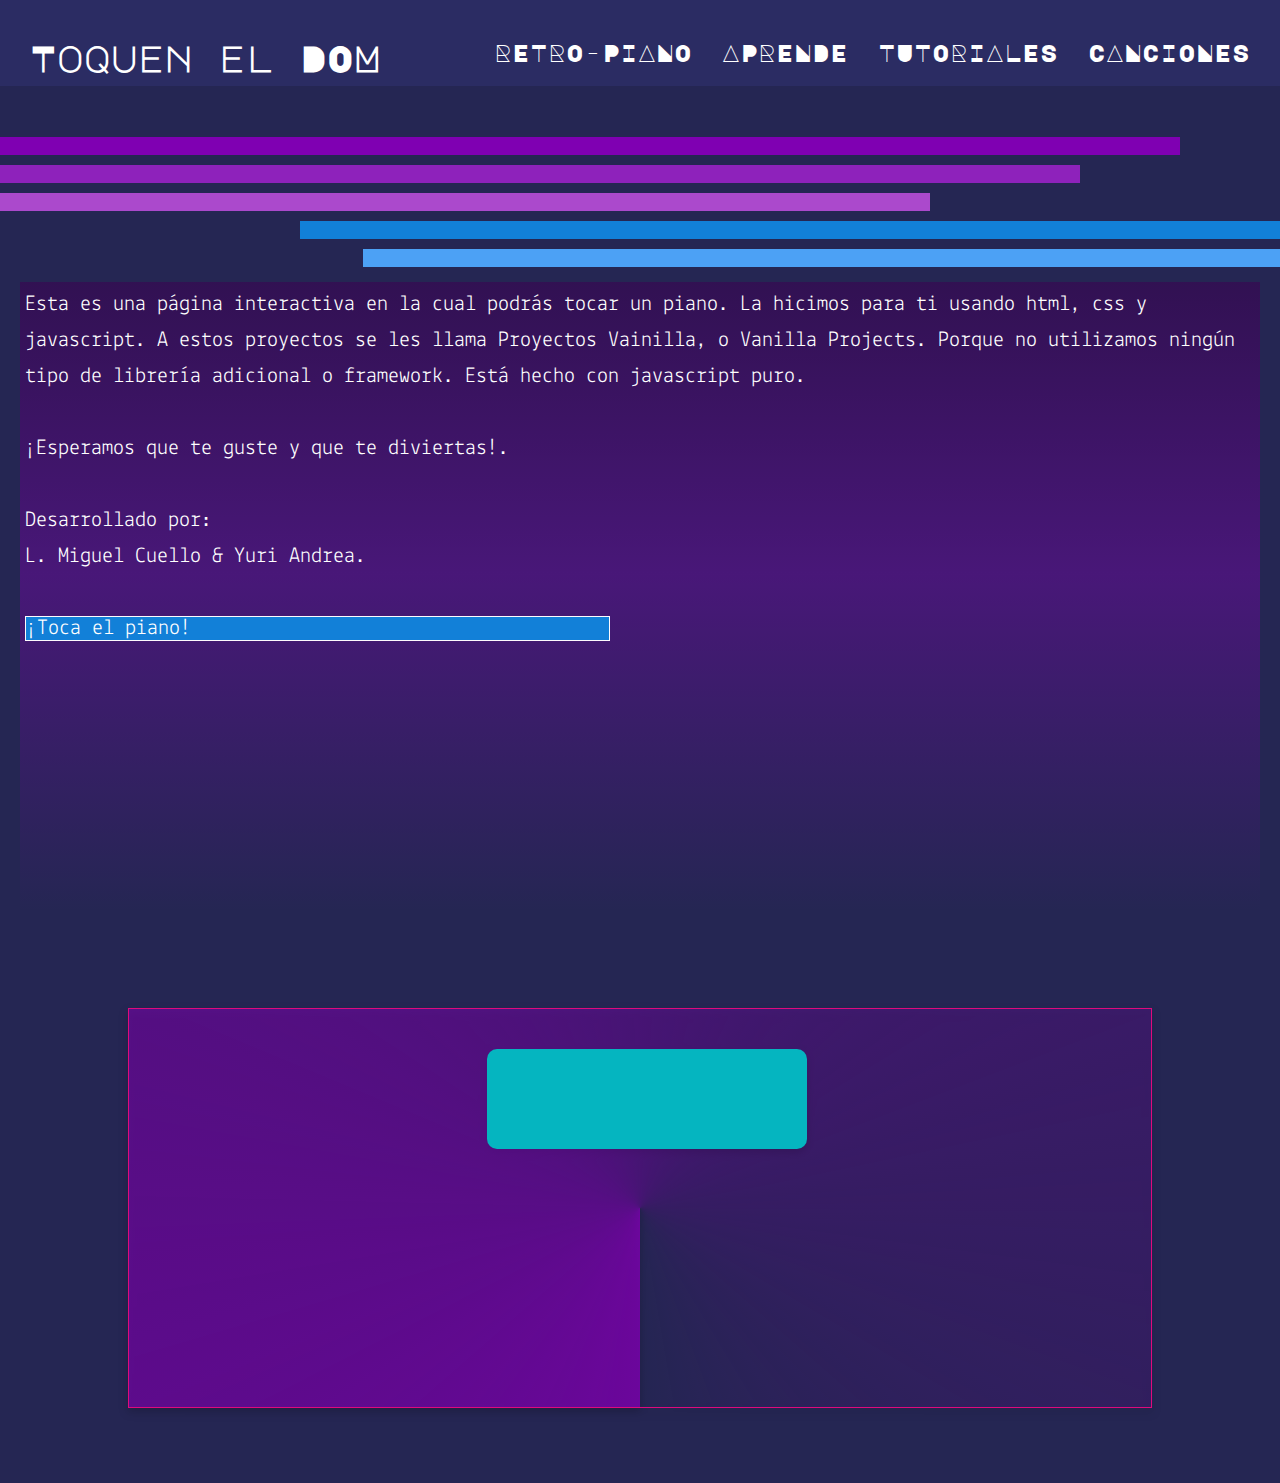
==== index.html @ dcc6e2f5 "acomodando recuadro" ====
<!DOCTYPE html>
<html lang="es">

<head>
    <meta charset="UTF-8">
    <meta http-equiv="X-UA-Compatible" content="IE=edge">
    <meta name="viewport" content="width=device-width, initial-scale=1.0">
    <link href="styles.css" rel="stylesheet" type="text/css" />
    <title>Toquen el DOM</title>
</head>

<body>
    <header>
        <nav class="nav">
            <div class="right">
                <h1 class="logo"><a href="#" class="link">Toquen el DOM</a></h1>
            </div>
            <div class="left">
                <ul class="sections">
                    <li class="link sections"><a href="#instrument" class="link sections">RETRO-PIANO</a></li>
                    <li class="link sections"><a href="" class="link sections">APRENDE</a></li>
                    <li class="link sections"><a href="" class="link sections">TUTORIALES</a></li>
                    <li class="link sections"><a href="" class="link sections">CANCIONES</a></li>
                </ul>
            </div>
        </nav>

    </header>

    <main class="container">

        <section id="home">
            <div class="decoration">
                <div class="banda1">a</div>
                <div class="banda2">a</div>
                <div class="banda3">a</div>
                <div class="banda4">a</div>
                <div class="banda5">a</div>
            </div>

            <div class="content">
                <p class="text"> Esta es una página interactiva en la cual podrás tocar un piano. La hicimos para ti usando html, css y javascript. A estos proyectos se les llama Proyectos Vainilla, o Vanilla Projects. Porque no utilizamos ningún tipo de librería adicional
                    o framework. Está hecho con javascript puro.</br>
                    <br> ¡Esperamos que te guste y que te diviertas!.</br>
                    <br> Desarrollado por:
                    </br>L. Miguel Cuello & Yuri Andrea.
                    </br>
                    </br>
                    <button class="toca"> <a href="#instrument" class="retro-link">¡Toca el piano!</a></button>

                </p>
            </div>

        </section>

        <section id="instrument">

            <div class="rectangulo">

                <div class="boton">
                    <div class="botona">
                        <div class="linx"></div>
                        <div class="liny"></div>
                    </div>

                    <div class="recuadro">

                    </div>

                    <div class="boton2">
                        <div class="botona2">
                            <div class="linx2"></div>
                            <div class="liny2"></div>
                        </div>
                    </div>

                </div>

        </section>

    </main>


</body>

</html>
---- styles.css ----
@import url('https://fonts.googleapis.com/css2?family=Major+Mono+Display&display=swap');
@import url('https://fonts.googleapis.com/css2?family=Lekton&display=swap');
* {
    padding: 0;
    margin: 0;
    box-sizing: border-box;
}

body {
    background-color: #252653;
    display: grid;
    grid-template-columns: 5fr;
}

.nav {
    width: 100%;
    position: fixed;
    background-color: #2b2c63;
    display: flex;
    justify-content: space-between;
    padding: 40px 30px 10px;
    z-index: 1;
}

.right {
    font-family: 'Major Mono Display', monospace;
    display: flex;
    justify-content: center;
    align-items: center;
}

.logo {
    font-size: 36px;
}

.link {
    font-size: 36px;
    color: white;
    text-decoration: none;
}

.left {
    font-family: 'Major Mono Display', monospace;
}

.sections {
    color: white;
    font-size: 24px;
    list-style: none;
    display: flex;
    justify-content: space-between;
    gap: 30px;
}

.container {
    width: 100%;
    margin-top: 7rem;
    display: grid;
    grid-template-columns: auto;
}

.decoration {
    margin-top: 25px;
    width: 100%;
    z-index: 4;
}

.banda1 {
    background-color: #7F00B2;
    margin-top: 10px;
    margin-right: 100px;
    color: #7F00B2;
}

.banda2 {
    background-color: #8E22BB;
    margin-top: 10px;
    margin-right: 200px;
    color: #8E22BB;
}

.banda3 {
    background-color: #AB49CC;
    margin-top: 10px;
    margin-right: 350px;
    color: #AB49CC;
}

.banda4 {
    background-color: #1280D8;
    margin-top: 10px;
    margin-left: 300px;
    color: #1280D8;
}

.banda5 {
    background-color: #4CA1F5;
    margin-top: 10px;
    margin-left: 363px;
    color: #4CA1F5;
}

.content {
    background: linear-gradient(180deg, rgba(59, 0, 82, 0.56) 0%, rgba(127, 0, 178, 0.390833) 46.35%, rgba(127, 0, 178, 0) 100%);
    margin-top: 15px;
    margin-left: 20px;
    margin-right: 20px;
    padding-top: 5px;
    padding-left: 5px;
    padding-right: 5px;
    padding-bottom: 20px;
    height: 70vh;
}

.text {
    font-family: 'Lekton', sans-serif;
    color: white;
    font-family: Lekton;
    font-style: normal;
    font-weight: normal;
    font-size: 22px;
    line-height: 36px;
}

.toca {
    background: #1280D8;
    border: 1px solid #FEFBFE;
    box-sizing: border-box;
    color: white;
    font-family: Lekton;
    font-size: 22px;
    width: 585px;
    text-align: start;
}

.retro-link {
    color: white;
    text-decoration: none;
}

#instrument {
    display: flex;
    justify-content: center;
    align-items: center;
}

.rectangulo {
    background: conic-gradient(from 180deg at 50% 50%, #7F00B2 0deg, rgba(127, 0, 178, 0.796875) 0.04deg, rgba(127, 0, 178, 0) 360deg);
    border: 1px solid #DF0A7D;
    box-sizing: border-box;
    filter: drop-shadow(0px 4px 4px rgba(0, 0, 0, 0.25));
    margin-top: 6rem;
    margin-left: 4rem;
    margin-right: 4rem;
    margin-bottom: 75px;
    width: 80%;
    height: 400px;
    z-index: 50;
    display: flex;
    justify-content: center;
    text-align: center;
    position: relative;
}


/*
.boton {
    position: absolute;
    width: 100px;
    height: 100px;
    background: #C005B6;
    border-radius: 50%;
    top: 30px;
    left: 15%;
}

.botona {
    position: absolute;
    width: 70px;
    height: 70px;
    background: #05B5C0;
    border-radius: 50%;
    top: 15px;
    left: 15%;
    border-style: none;
    z-index: 10;
}

.linx {
    position: absolute;
    width: 34px;
    height: 0px;
    border: 1px dashed #000000;
    transform: rotate(90.67deg);
    top: 35px;
    left: 25%;
}

.liny {
    position: absolute;
    width: 32px;
    height: 0px;
    border: 1px dashed #000000;
    transform: rotate(-179.78deg);
    top: 35px;
    left: 25%;
}*/

.recuadro {
    position: fixed;
    width: 320px;
    height: 100px;
    background: #05B5C0;
    border-radius: 10px;
    z-index: 30;
    top: 40px;
    left: 35%;
}
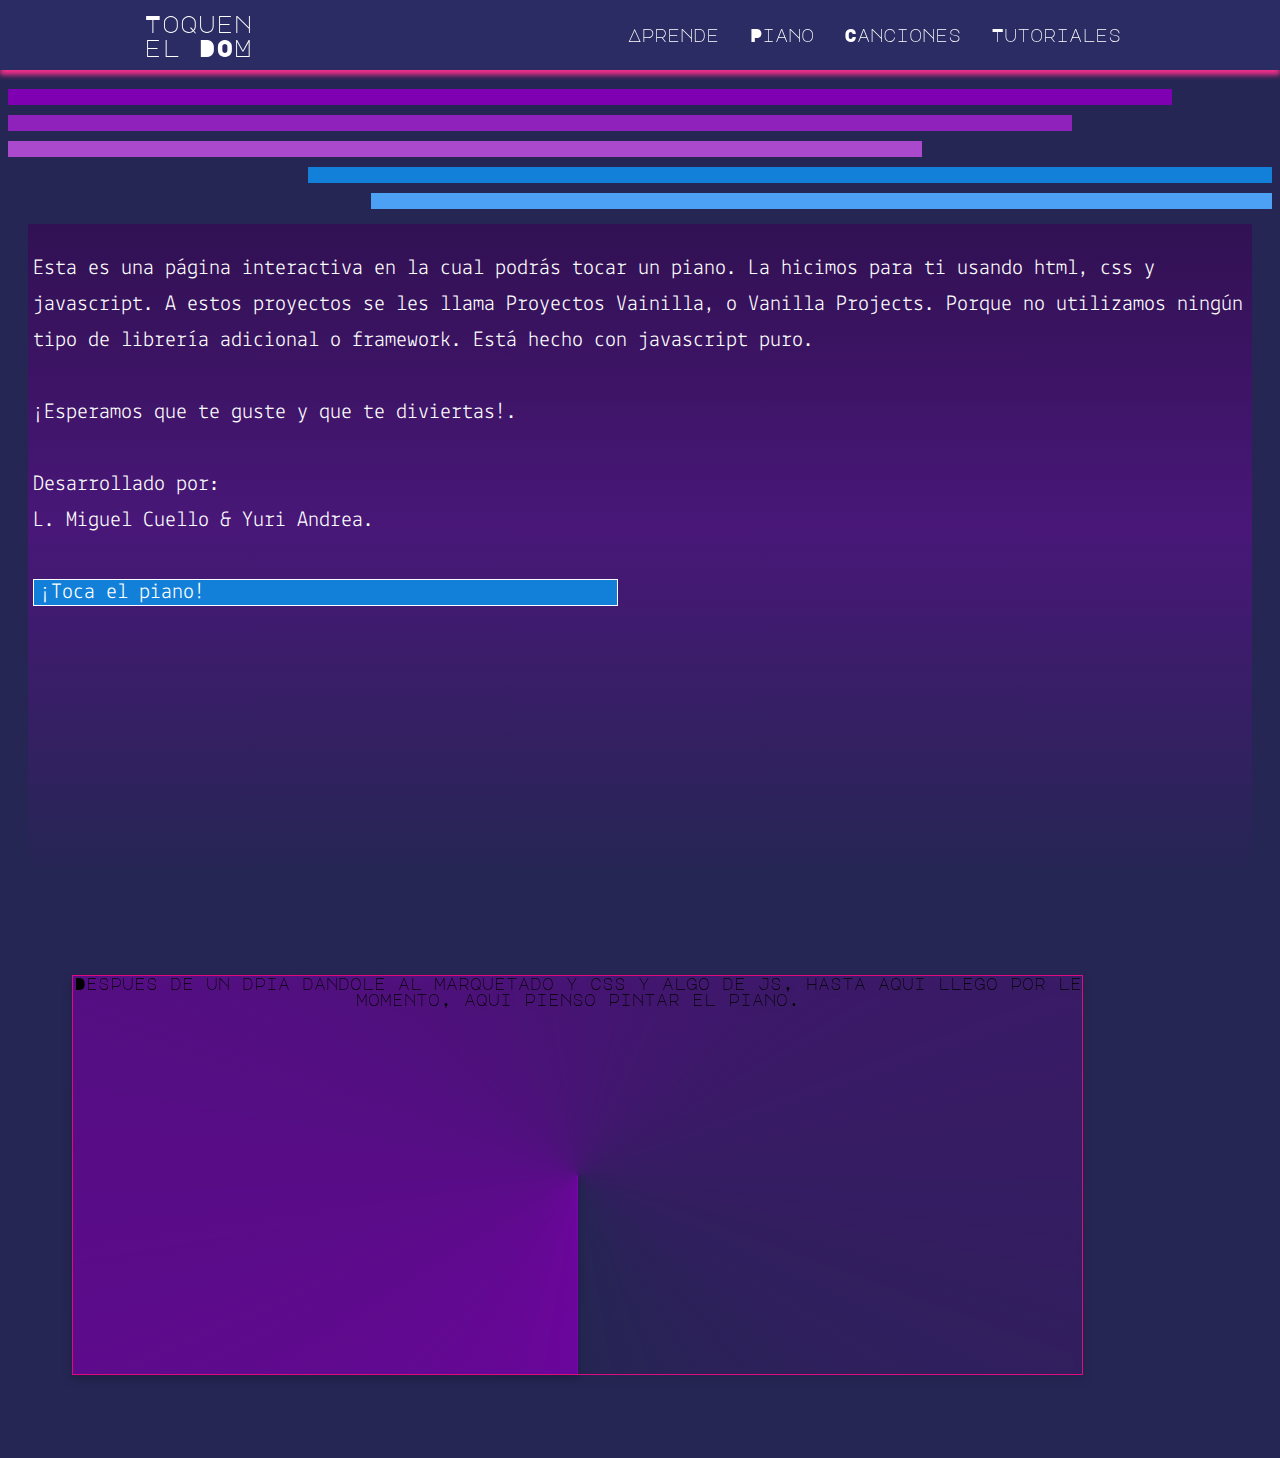
==== commit 34a5009b: "remarquetado y first movil, break point 640px" ====
--- a/index.html
+++ b/index.html
@@ -6,30 +6,50 @@
     <meta http-equiv="X-UA-Compatible" content="IE=edge">
     <meta name="viewport" content="width=device-width, initial-scale=1.0">
     <link href="styles.css" rel="stylesheet" type="text/css" />
+    <link href="navbar.css" rel="stylesheet" type="text/css" />
+    <script defer src="js/funciones.js"></script>
     <title>Toquen el DOM</title>
 </head>
 
 <body>
-    <header>
-        <nav class="nav">
-            <div class="right">
-                <h1 class="logo"><a href="#" class="link">Toquen el DOM</a></h1>
-            </div>
-            <div class="left">
-                <ul class="sections">
-                    <li class="link sections"><a href="#instrument" class="link sections">RETRO-PIANO</a></li>
-                    <li class="link sections"><a href="" class="link sections">APRENDE</a></li>
-                    <li class="link sections"><a href="" class="link sections">TUTORIALES</a></li>
-                    <li class="link sections"><a href="" class="link sections">CANCIONES</a></li>
-                </ul>
-            </div>
+    <header class="topheader">
+        <nav class="topnav">
+            <a href="#" class="logo">
+
+                <div>
+                    Toquen <br/>el DOM
+                </div>
+            </a>
+
+            <button class="open-menu" aria-label="Abrir el menú">
+                <img src="img/list.svg" alt="Abrir menú">
+            </button>
+
+
+
+
+            <ul class="menu menu_opened">
+
+                <button class="close-menu" aria-label="Cerrar el menú"> <img src="img/cerrar.svg" alt="Cerrar menú"> </button>
+
+                <li>
+                    <a href="#aprende">Aprende</a>
+                </li>
+                <li>
+                    <a href="#Piano">Piano</a>
+                </li>
+                <li>
+                    <a href="#Canciones">Canciones</a>
+                </li>
+                <li>
+                    <a href="#tutoriales">Tutoriales</a>
+                </li>
+            </ul>
         </nav>
-
     </header>
-
     <main class="container">
 
-        <section id="home">
+        <section class="aprende">
             <div class="decoration">
                 <div class="banda1">a</div>
                 <div class="banda2">a</div>
@@ -51,34 +71,17 @@
                 </p>
             </div>
 
+
+
+
         </section>
 
         <section id="instrument">
 
-            <div class="rectangulo">
-
-                <div class="boton">
-                    <div class="botona">
-                        <div class="linx"></div>
-                        <div class="liny"></div>
-                    </div>
-
-                    <div class="recuadro">
-
-                    </div>
-
-                    <div class="boton2">
-                        <div class="botona2">
-                            <div class="linx2"></div>
-                            <div class="liny2"></div>
-                        </div>
-                    </div>
-
-                </div>
-
+            <div class="rectangulo">Despues de un dpia dandole al marquetado y css y algo de js, hasta aqui llego por le momento, aqui pienso pintar el piano.
+            </div>
         </section>
 
-    </main>
 
 
 </body>
--- a/styles.css
+++ b/styles.css
@@ -1,60 +1,31 @@
 @import url('https://fonts.googleapis.com/css2?family=Major+Mono+Display&display=swap');
 @import url('https://fonts.googleapis.com/css2?family=Lekton&display=swap');
-* {
-    padding: 0;
-    margin: 0;
-    box-sizing: border-box;
+:root {
+    --barra: #2b2c63;
+    --body: #252653;
+    --banda1: #7F00B2;
+    --banda2: #8E22BB;
+    --banda3: #AB49CC;
+    --banda4: #1280D8;
+    --banda5: #4CA1F5;
+    --blanco: white;
+    --shadow: rgb(240, 47, 137);
+    --background-celu: rgb(40, 2, 71);
 }
 
 body {
-    background-color: #252653;
-    display: grid;
-    grid-template-columns: 5fr;
+    font-family: 'Major mono display';
+    background-color: var(--body);
 }
 
-.nav {
-    width: 100%;
-    position: fixed;
-    background-color: #2b2c63;
-    display: flex;
-    justify-content: space-between;
-    padding: 40px 30px 10px;
-    z-index: 1;
-}
-
-.right {
-    font-family: 'Major Mono Display', monospace;
-    display: flex;
-    justify-content: center;
-    align-items: center;
-}
-
-.logo {
-    font-size: 36px;
-}
-
-.link {
-    font-size: 36px;
-    color: white;
+a {
     text-decoration: none;
-}
-
-.left {
-    font-family: 'Major Mono Display', monospace;
-}
-
-.sections {
-    color: white;
-    font-size: 24px;
-    list-style: none;
-    display: flex;
-    justify-content: space-between;
-    gap: 30px;
+    color: var(--blanco);
 }
 
 .container {
     width: 100%;
-    margin-top: 7rem;
+    margin-top: 4rem;
     display: grid;
     grid-template-columns: auto;
 }
@@ -133,17 +104,6 @@
     text-align: start;
 }
 
-.retro-link {
-    color: white;
-    text-decoration: none;
-}
-
-#instrument {
-    display: flex;
-    justify-content: center;
-    align-items: center;
-}
-
 .rectangulo {
     background: conic-gradient(from 180deg at 50% 50%, #7F00B2 0deg, rgba(127, 0, 178, 0.796875) 0.04deg, rgba(127, 0, 178, 0) 360deg);
     border: 1px solid #DF0A7D;
@@ -162,57 +122,37 @@
     position: relative;
 }
 
-
-/*
-.boton {
-    position: absolute;
-    width: 100px;
-    height: 100px;
-    background: #C005B6;
-    border-radius: 50%;
-    top: 30px;
-    left: 15%;
-}
-
-.botona {
-    position: absolute;
-    width: 70px;
-    height: 70px;
-    background: #05B5C0;
-    border-radius: 50%;
-    top: 15px;
-    left: 15%;
-    border-style: none;
-    z-index: 10;
-}
-
-.linx {
-    position: absolute;
-    width: 34px;
-    height: 0px;
-    border: 1px dashed #000000;
-    transform: rotate(90.67deg);
-    top: 35px;
-    left: 25%;
-}
-
-.liny {
-    position: absolute;
-    width: 32px;
-    height: 0px;
-    border: 1px dashed #000000;
-    transform: rotate(-179.78deg);
-    top: 35px;
-    left: 25%;
-}*/
-
-.recuadro {
-    position: fixed;
-    width: 320px;
-    height: 100px;
-    background: #05B5C0;
-    border-radius: 10px;
-    z-index: 30;
-    top: 40px;
-    left: 35%;
+@media (max-width: 640px) {
+    .content {
+        background: linear-gradient(180deg, rgba(59, 0, 82, 0.56) 0%, rgba(127, 0, 178, 0.390833) 46.35%, rgba(127, 0, 178, 0) 100%);
+        padding-top: 5px;
+        padding-left: 5px;
+        padding-right: 5px;
+        padding-bottom: 20px;
+        width: 90%;
+        height: 70%;
+        display: grid;
+        grid-template-columns: auto;
+    }
+    .text {
+        font-family: 'Lekton', sans-serif;
+        color: white;
+        font-family: Lekton;
+        font-style: normal;
+        font-weight: normal;
+        font-size: 22px;
+        line-height: 36px;
+        width: 100%;
+        height: 70%;
+    }
+    .toca {
+        background: #1280D8;
+        border: 1px solid #FEFBFE;
+        box-sizing: border-box;
+        color: white;
+        font-family: Lekton;
+        font-size: 22px;
+        width: 585px;
+        text-align: start;
+    }
 }--- a/navbar.css
+++ b/navbar.css
@@ -0,0 +1,92 @@
+    .topheader {
+        position: fixed;
+        box-shadow: 0 5px 5px var(--shadow);
+        background-color: var(--barra);
+        left: 0;
+        top: 0;
+        width: 100%;
+    }
+    
+    .topnav {
+        display: flex;
+        justify-content: space-between;
+        padding: 10px;
+        max-width: 992px;
+        margin: 0 auto;
+    }
+    
+    .logo {
+        display: flex;
+        align-items: center;
+        font-weight: 500;
+        font-size: 24px;
+    }
+    /* menu */
+    
+    .menu {
+        display: flex;
+        list-style: none;
+        margin: 0;
+        padding: 0;
+    }
+    
+    .menu li {
+        padding: 0 15px;
+    }
+    
+    .menu a {
+        font-size: 18px;
+        font-weight: 500;
+        line-height: 50px;
+    }
+    
+    .open-menu,
+    .close-menu {
+        display: none;
+    }
+    
+    @media (max-width: 640px) {
+        .logo {
+            display: flex;
+            align-items: center;
+            font-weight: 500;
+            font-size: 22px;
+        }
+        /* menu */
+        .menu {
+            flex-direction: column;
+            position: fixed;
+            left: 0;
+            top: 0;
+            width: 100%;
+            align-items: center;
+            background-color: var(--background-celu);
+            height: 100%;
+            overflow-y: auto;
+            opacity: 0;
+            top: 10px;
+            left: -10px;
+            pointer-events: none;
+        }
+        .menu li {
+            padding: 0;
+        }
+        .menu a {
+            line-height: 60px;
+        }
+        .open-menu,
+        .close-menu {
+            display: block;
+            border: none;
+            background: -webkit-linear-gradient(#1000f7, #ff00d4);
+            cursor: pointer;
+        }
+        .close-menu {
+            align-self: flex-end;
+            padding-top: 11px;
+        }
+        .menu_opened {
+            opacity: 1;
+            pointer-events: all;
+        }
+    }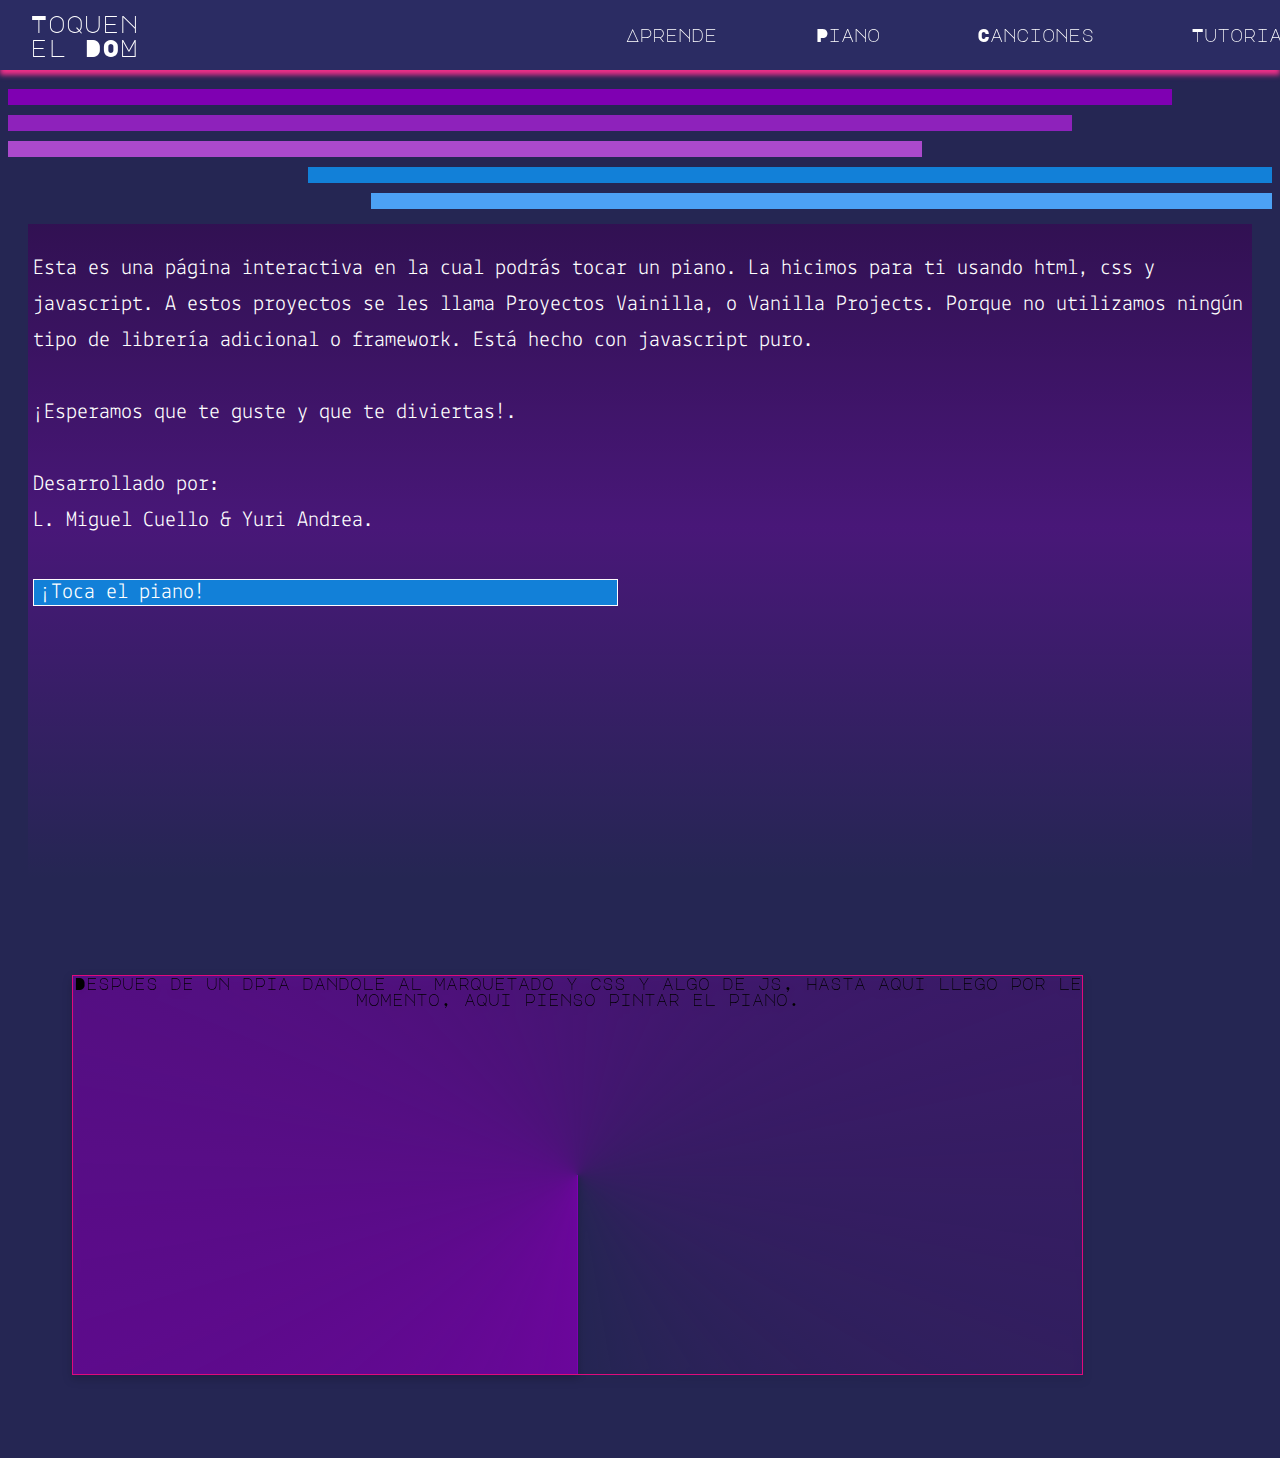
==== commit 198dcdd2: "trabajando en dev" ====
--- a/index.html
+++ b/index.html
@@ -7,7 +7,7 @@
     <meta name="viewport" content="width=device-width, initial-scale=1.0">
     <link href="styles.css" rel="stylesheet" type="text/css" />
     <link href="navbar.css" rel="stylesheet" type="text/css" />
-    <script defer src="js/funciones.js"></script>
+    <script defer src="funciones.js"></script>
     <title>Toquen el DOM</title>
 </head>
 
--- a/navbar.css
+++ b/navbar.css
@@ -12,7 +12,7 @@
         justify-content: space-between;
         padding: 10px;
         max-width: 992px;
-        margin: 0 auto;
+        margin: 0 20px;
     }
     
     .logo {
@@ -31,7 +31,8 @@
     }
     
     .menu li {
-        padding: 0 15px;
+        padding: 0 10px;
+        margin-left: 16%;
     }
     
     .menu a {
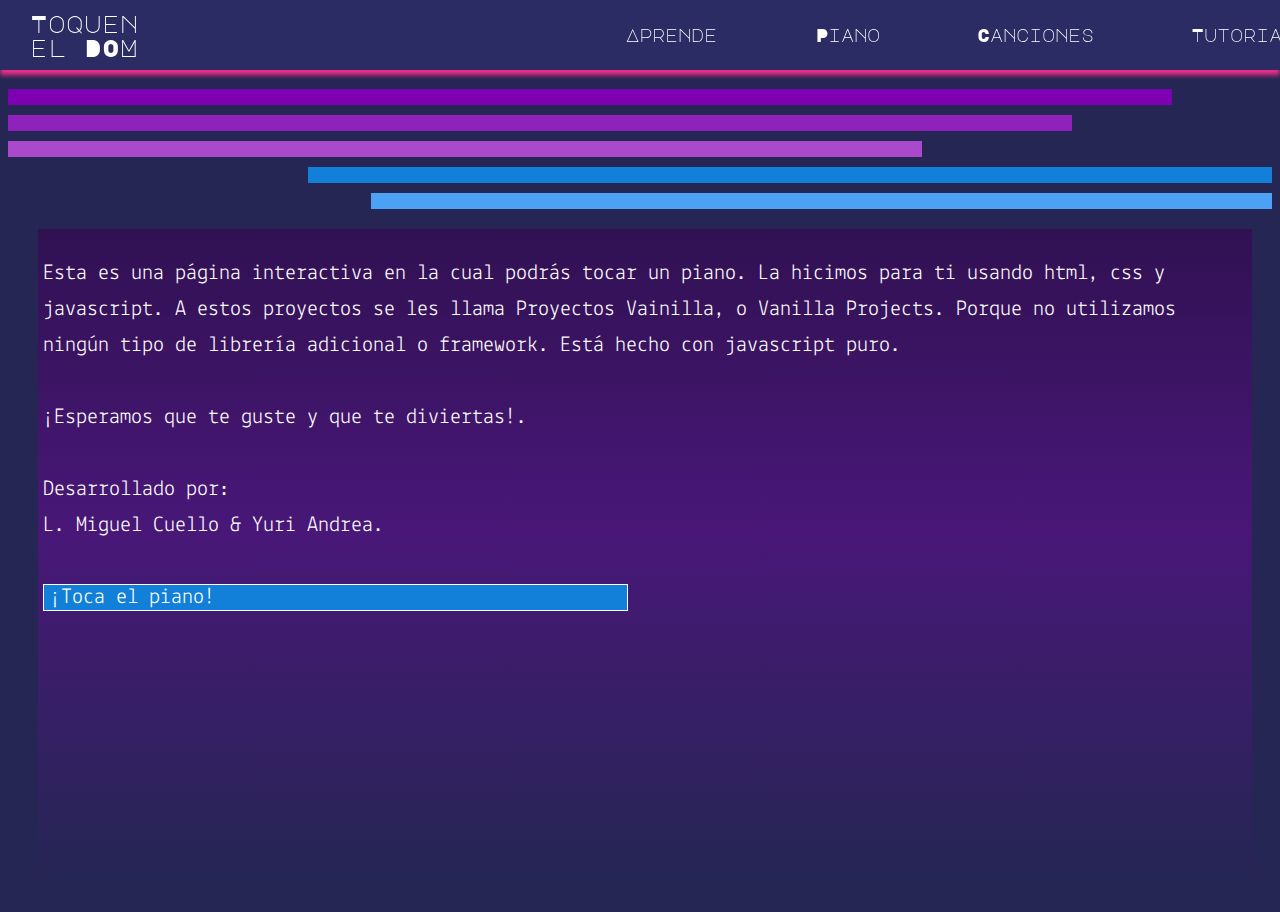
==== commit 189b016b: "cree página piano.html" ====
--- a/index.html
+++ b/index.html
@@ -7,7 +7,7 @@
     <meta name="viewport" content="width=device-width, initial-scale=1.0">
     <link href="styles.css" rel="stylesheet" type="text/css" />
     <link href="navbar.css" rel="stylesheet" type="text/css" />
-    <script defer src="funciones.js"></script>
+
     <title>Toquen el DOM</title>
 </head>
 
@@ -17,7 +17,7 @@
             <a href="#" class="logo">
 
                 <div>
-                    Toquen <br/>el DOM
+                    Toquen <br />el DOM
                 </div>
             </a>
 
@@ -30,13 +30,14 @@
 
             <ul class="menu menu_opened">
 
-                <button class="close-menu" aria-label="Cerrar el menú"> <img src="img/cerrar.svg" alt="Cerrar menú"> </button>
+                <button class="close-menu" aria-label="Cerrar el menú"> <img src="img/cerrar.svg" alt="Cerrar menú">
+                </button>
 
                 <li>
                     <a href="#aprende">Aprende</a>
                 </li>
                 <li>
-                    <a href="#Piano">Piano</a>
+                    <a href="piano.html">Piano</a>
                 </li>
                 <li>
                     <a href="#Canciones">Canciones</a>
@@ -59,7 +60,9 @@
             </div>
 
             <div class="content">
-                <p class="text"> Esta es una página interactiva en la cual podrás tocar un piano. La hicimos para ti usando html, css y javascript. A estos proyectos se les llama Proyectos Vainilla, o Vanilla Projects. Porque no utilizamos ningún tipo de librería adicional
+                <p class="text"> Esta es una página interactiva en la cual podrás tocar un piano. La hicimos para ti
+                    usando html, css y javascript. A estos proyectos se les llama Proyectos Vainilla, o Vanilla
+                    Projects. Porque no utilizamos ningún tipo de librería adicional
                     o framework. Está hecho con javascript puro.</br>
                     <br> ¡Esperamos que te guste y que te diviertas!.</br>
                     <br> Desarrollado por:
@@ -74,16 +77,10 @@
 
 
 
-        </section>
-
-        <section id="instrument">
-
-            <div class="rectangulo">Despues de un dpia dandole al marquetado y css y algo de js, hasta aqui llego por le momento, aqui pienso pintar el piano.
-            </div>
-        </section>
 
 
 
+            <script defer src="funciones.js"></script>
 </body>
 
 </html>--- a/styles.css
+++ b/styles.css
@@ -73,8 +73,7 @@
 
 .content {
     background: linear-gradient(180deg, rgba(59, 0, 82, 0.56) 0%, rgba(127, 0, 178, 0.390833) 46.35%, rgba(127, 0, 178, 0) 100%);
-    margin-top: 15px;
-    margin-left: 20px;
+  margin: 20px 30px;
     margin-right: 20px;
     padding-top: 5px;
     padding-left: 5px;
@@ -109,10 +108,7 @@
     border: 1px solid #DF0A7D;
     box-sizing: border-box;
     filter: drop-shadow(0px 4px 4px rgba(0, 0, 0, 0.25));
-    margin-top: 6rem;
-    margin-left: 4rem;
-    margin-right: 4rem;
-    margin-bottom: 75px;
+    margin: 5rem 6rem;
     width: 80%;
     height: 400px;
     z-index: 50;
@@ -155,4 +151,13 @@
         width: 585px;
         text-align: start;
     }
+
+    .rectangulo {
+        display: none;
+    }
+
+    .body-piano {
+        background-color: #7F00B2;
+    }
+
 }--- a/navbar.css
+++ b/navbar.css
@@ -70,7 +70,8 @@
             pointer-events: none;
         }
         .menu li {
-            padding: 0;
+            padding: 35px 10px;
+            margin-left: 0;
         }
         .menu a {
             line-height: 60px;
@@ -90,4 +91,13 @@
             opacity: 1;
             pointer-events: all;
         }
+
+
+        .rectangulo {
+            display: none;
+        }
+
+        .content {
+            display: none;
+        }
     }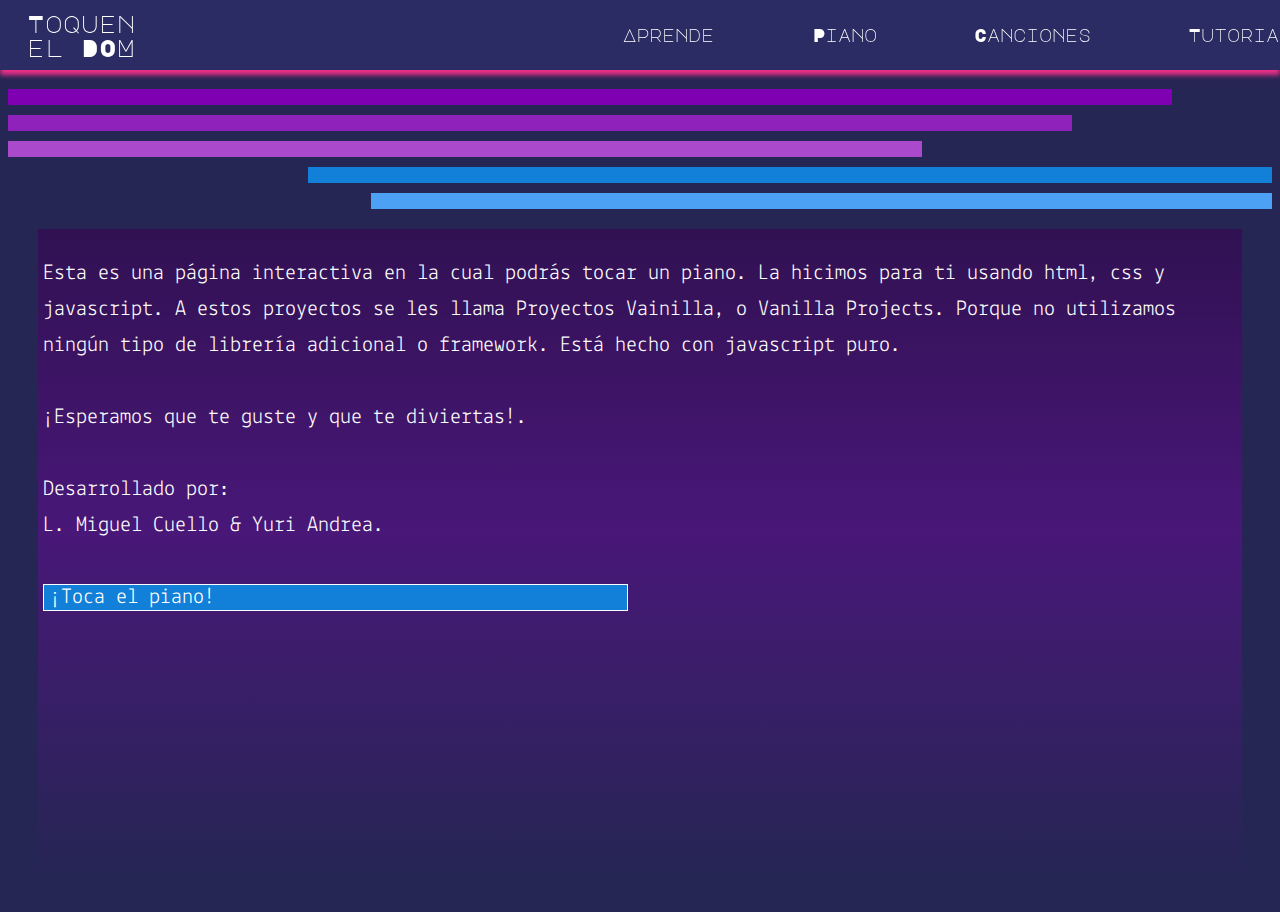
==== commit 99ac1ec8: "cambie los nombres de los sonidos" ====
--- a/index.html
+++ b/index.html
@@ -34,7 +34,7 @@
                 </button>
 
                 <li>
-                    <a href="#aprende">Aprende</a>
+                    <a href="index.html">Aprende</a>
                 </li>
                 <li>
                     <a href="piano.html">Piano</a>
@@ -52,24 +52,22 @@
 
         <section class="aprende">
             <div class="decoration">
-                <div class="banda1">a</div>
-                <div class="banda2">a</div>
-                <div class="banda3">a</div>
-                <div class="banda4">a</div>
-                <div class="banda5">a</div>
+                <div class="banda1">-</div>
+                <div class="banda2">-</div>
+                <div class="banda3">-</div>
+                <div class="banda4">-</div>
+                <div class="banda5">-</div>
             </div>
 
             <div class="content">
-                <p class="text"> Esta es una página interactiva en la cual podrás tocar un piano. La hicimos para ti
-                    usando html, css y javascript. A estos proyectos se les llama Proyectos Vainilla, o Vanilla
-                    Projects. Porque no utilizamos ningún tipo de librería adicional
+                <p class="text"> Esta es una página interactiva en la cual podrás tocar un piano. La hicimos para ti usando html, css y javascript. A estos proyectos se les llama Proyectos Vainilla, o Vanilla Projects. Porque no utilizamos ningún tipo de librería adicional
                     o framework. Está hecho con javascript puro.</br>
                     <br> ¡Esperamos que te guste y que te diviertas!.</br>
                     <br> Desarrollado por:
                     </br>L. Miguel Cuello & Yuri Andrea.
                     </br>
                     </br>
-                    <button class="toca"> <a href="#instrument" class="retro-link">¡Toca el piano!</a></button>
+                    <button class="toca"> <a href="piano.html" class="retro-link">¡Toca el piano!</a></button>
 
                 </p>
             </div>
@@ -80,7 +78,7 @@
 
 
 
-            <script defer src="funciones.js"></script>
+            <script defer src="script.js"></script>
 </body>
 
 </html>--- a/styles.css
+++ b/styles.css
@@ -73,8 +73,7 @@
 
 .content {
     background: linear-gradient(180deg, rgba(59, 0, 82, 0.56) 0%, rgba(127, 0, 178, 0.390833) 46.35%, rgba(127, 0, 178, 0) 100%);
-  margin: 20px 30px;
-    margin-right: 20px;
+    margin: 20px 30px;
     padding-top: 5px;
     padding-left: 5px;
     padding-right: 5px;
@@ -103,7 +102,102 @@
     text-align: start;
 }
 
-.rectangulo {
+.instrumento {
+    width: 100%;
+    height: 40rem;
+    margin-top: 4rem;
+    display: grid;
+    grid-template-columns: auto;
+}
+
+.tep {
+    display: flex;
+    justify-content: center;
+    color: white;
+    margin-top: 5%;
+}
+
+.base {
+    margin: 0;
+    padding: 0;
+    height: 100%;
+    display: flex;
+    justify-content: center;
+    align-items: center;
+    background-image: linear-gradient(#3b0152, #45a0fa);
+    /*position: absolute;
+    background: conic-gradient(from 180deg at 50% 50%, #00b218 0deg, rgba(127, 0, 178, 0.796875) 0.04deg, rgba(127, 0, 178, 0) 360deg);
+    border: 1px solid #ffffff;
+    box-sizing: border-box;
+    filter: drop-shadow(0px 4px 4px rgba(247, 242, 242, 0.25));
+    width: 90%;
+    height: 45%;
+    margin-top: 15%;
+    margin-left: 4%;*/
+}
+
+.piano {
+    display: flex;
+    position: relative;
+    margin-left: 4px;
+}
+
+.white-key {
+    width: 40px;
+    height: 120px;
+    background-color: #fff;
+    border: 4px solid black;
+    border-radius: 0 0 3px 3px;
+    margin-left: -4px;
+    outline: none;
+    cursor: pointer;
+}
+
+.white-key:hover {
+    background-color: rgb(74, 3, 133);
+    color: white;
+}
+
+.black-key {
+    position: absolute;
+    width: 24px;
+    height: 80px;
+    background-image: linear-gradient(#7F00B2, #8E22BB, #AB49CC, #1280D8, #4CA1F5);
+    border: 3px solid black;
+    outline: none;
+    cursor: pointer;
+}
+
+.dos {
+    left: 22px;
+}
+
+.res {
+    left: 58px;
+}
+
+.fas {
+    left: 130px;
+}
+
+.sols {
+    left: 166px;
+}
+
+.las {
+    left: 202px;
+}
+
+.doms {
+    left: 274px;
+}
+
+.rems {
+    left: 310px;
+}
+
+
+/*.rectangulo {
     background: conic-gradient(from 180deg at 50% 50%, #7F00B2 0deg, rgba(127, 0, 178, 0.796875) 0.04deg, rgba(127, 0, 178, 0) 360deg);
     border: 1px solid #DF0A7D;
     box-sizing: border-box;
@@ -116,19 +210,13 @@
     justify-content: center;
     text-align: center;
     position: relative;
-}
+}*/
 
 @media (max-width: 640px) {
     .content {
         background: linear-gradient(180deg, rgba(59, 0, 82, 0.56) 0%, rgba(127, 0, 178, 0.390833) 46.35%, rgba(127, 0, 178, 0) 100%);
-        padding-top: 5px;
-        padding-left: 5px;
-        padding-right: 5px;
-        padding-bottom: 20px;
-        width: 90%;
-        height: 70%;
-        display: grid;
-        grid-template-columns: auto;
+        padding: 70px 5px;
+        margin: 20px 10px;
     }
     .text {
         font-family: 'Lekton', sans-serif;
@@ -151,13 +239,22 @@
         width: 585px;
         text-align: start;
     }
-
-    .rectangulo {
-        display: none;
-    }
-
-    .body-piano {
-        background-color: #7F00B2;
-    }
-
+    .base {
+        margin: 0;
+        padding: 0;
+        height: 100%;
+        display: flex;
+        justify-content: center;
+        align-items: center;
+        background-image: linear-gradient(#3b0152, #45a0fa);
+        /*position: absolute;
+        background: conic-gradient(from 180deg at 50% 50%, #00b218 0deg, rgba(127, 0, 178, 0.796875) 0.04deg, rgba(127, 0, 178, 0) 360deg);
+        border: 1px solid #ffffff;
+        box-sizing: border-box;
+        filter: drop-shadow(0px 4px 4px rgba(247, 242, 242, 0.25));
+        width: 90%;
+        height: 45%;
+        margin-top: 15%;
+        margin-left: 4%;*/
+    }
 }--- a/navbar.css
+++ b/navbar.css
@@ -12,7 +12,7 @@
         justify-content: space-between;
         padding: 10px;
         max-width: 992px;
-        margin: 0 20px;
+        margin: 0 17px;
     }
     
     .logo {
@@ -93,11 +93,9 @@
         }
 
 
-        .rectangulo {
-            display: none;
-        }
-
         .content {
-            display: none;
+            display: block;
+            width: 90vh;
+            height: 90vh;
         }
     }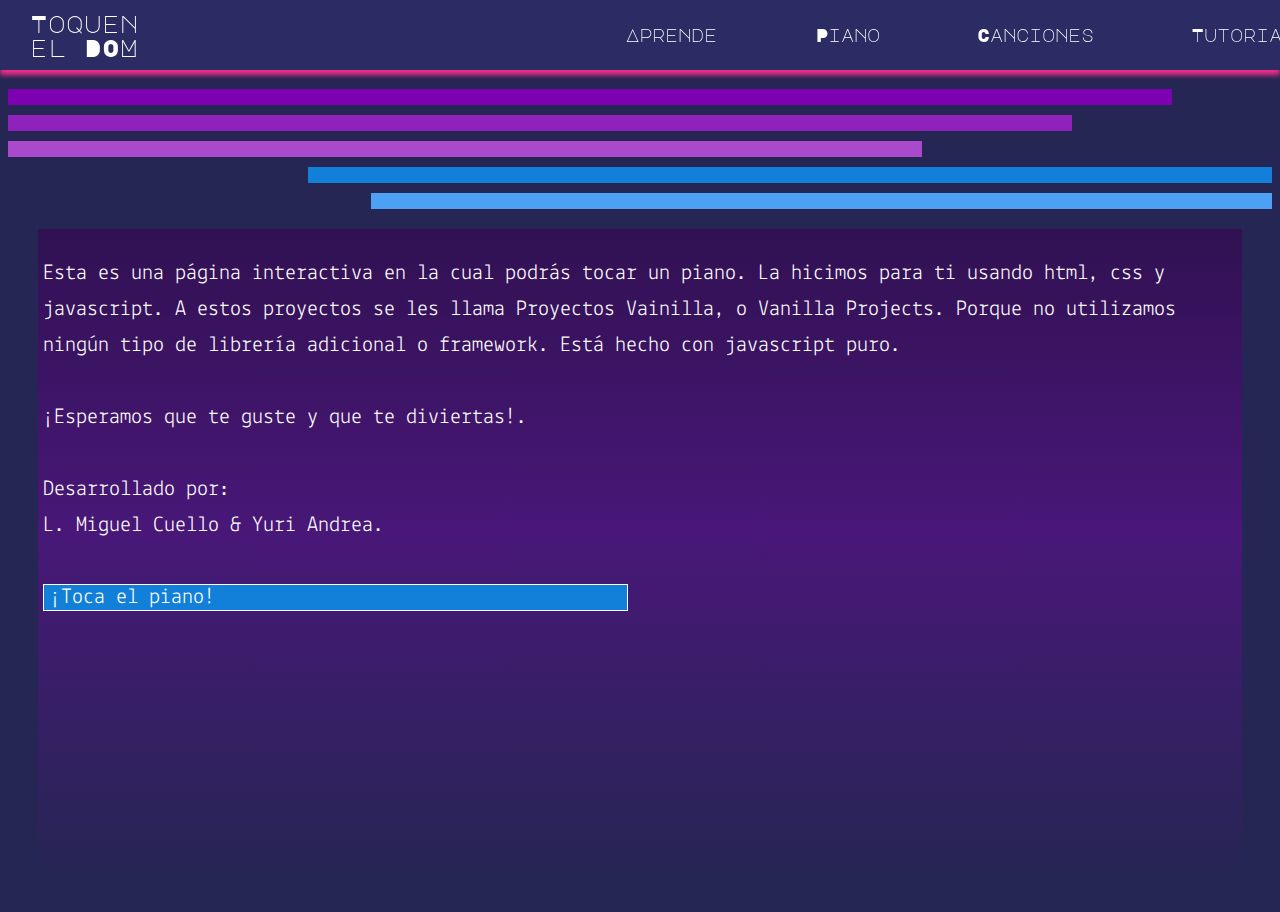
==== commit 41c5e705: "le di funcionalidad al piano" ====
--- a/index.html
+++ b/index.html
@@ -78,7 +78,7 @@
 
 
 
-            <script defer src="script.js"></script>
+            <script src="index.js"></script>
 </body>
 
 </html>--- a/styles.css
+++ b/styles.css
@@ -117,7 +117,7 @@
     margin-top: 5%;
 }
 
-.base {
+#contenedor {
     margin: 0;
     padding: 0;
     height: 100%;
@@ -136,13 +136,13 @@
     margin-left: 4%;*/
 }
 
-.piano {
+#piano {
     display: flex;
     position: relative;
     margin-left: 4px;
 }
 
-.white-key {
+.tecla-blanca {
     width: 40px;
     height: 120px;
     background-color: #fff;
@@ -153,12 +153,12 @@
     cursor: pointer;
 }
 
-.white-key:hover {
+.tecla-blanca:hover {
     background-color: rgb(74, 3, 133);
     color: white;
 }
 
-.black-key {
+.tecla-negra {
     position: absolute;
     width: 24px;
     height: 80px;
@@ -168,31 +168,41 @@
     cursor: pointer;
 }
 
-.dos {
+.tecla-negra:hover {
+    position: absolute;
+    width: 24px;
+    height: 80px;
+    background-image: linear-gradient(#4b0069, #3b0f4e, #713186, #0a4372, #376fa7);
+    border: 3px solid black;
+    outline: none;
+    cursor: pointer;
+}
+
+.REb4 {
     left: 22px;
 }
 
-.res {
+.MIb4 {
     left: 58px;
 }
 
-.fas {
+.SOLb4 {
     left: 130px;
 }
 
-.sols {
+.LAb4 {
     left: 166px;
 }
 
-.las {
+.SIb4 {
     left: 202px;
 }
 
-.doms {
+.REb5 {
     left: 274px;
 }
 
-.rems {
+.MIb5 {
     left: 310px;
 }
 
--- a/navbar.css
+++ b/navbar.css
@@ -1,101 +1,114 @@
-    .topheader {
-        position: fixed;
-        box-shadow: 0 5px 5px var(--shadow);
-        background-color: var(--barra);
-        left: 0;
-        top: 0;
-        width: 100%;
-    }
-    
-    .topnav {
-        display: flex;
-        justify-content: space-between;
-        padding: 10px;
-        max-width: 992px;
-        margin: 0 17px;
-    }
-    
+:root {
+    --barra: #2b2c63;
+    --body: #252653;
+    --banda1: #7F00B2;
+    --banda2: #8E22BB;
+    --banda3: #AB49CC;
+    --banda4: #1280D8;
+    --banda5: #4CA1F5;
+    --blanco: white;
+    --shadow: rgb(240, 47, 137);
+    --background-celu: rgb(40, 2, 71);
+}
+
+.topheader {
+    position: fixed;
+    box-shadow: 0 5px 5px var(--shadow);
+    background-color: var(--barra);
+    left: 0;
+    top: 0;
+    width: 100%;
+}
+
+.topnav {
+    display: flex;
+    justify-content: space-between;
+    padding: 10px;
+    max-width: 992px;
+    margin: 0 20px;
+}
+
+.logo {
+    display: flex;
+    align-items: center;
+    font-weight: 500;
+    font-size: 24px;
+}
+
+
+/* menu */
+
+.menu {
+    display: flex;
+    list-style: none;
+    margin: 0;
+    padding: 0;
+}
+
+.menu li {
+    padding: 0 10px;
+    margin-left: 16%;
+}
+
+.menu a {
+    font-size: 18px;
+    font-weight: 500;
+    line-height: 50px;
+}
+
+.open-menu,
+.close-menu {
+    display: none;
+}
+
+@media (max-width: 640px) {
     .logo {
         display: flex;
         align-items: center;
         font-weight: 500;
-        font-size: 24px;
+        font-size: 22px;
     }
     /* menu */
-    
     .menu {
-        display: flex;
-        list-style: none;
-        margin: 0;
-        padding: 0;
+        flex-direction: column;
+        position: fixed;
+        left: 0;
+        top: 0;
+        width: 100%;
+        align-items: center;
+        background-color: var(--background-celu);
+        height: 100%;
+        overflow-y: auto;
+        opacity: 0;
+        top: 10px;
+        left: -10px;
+        pointer-events: none;
     }
-    
     .menu li {
-        padding: 0 10px;
-        margin-left: 16%;
+        padding: 35px 10px;
+        margin-left: 0;
     }
-    
     .menu a {
-        font-size: 18px;
-        font-weight: 500;
-        line-height: 50px;
+        line-height: 60px;
     }
-    
     .open-menu,
     .close-menu {
-        display: none;
+        display: block;
+        border: none;
+        background: -webkit-linear-gradient(#1000f7, #ff00d4);
+        cursor: pointer;
     }
-    
-    @media (max-width: 640px) {
-        .logo {
-            display: flex;
-            align-items: center;
-            font-weight: 500;
-            font-size: 22px;
-        }
-        /* menu */
-        .menu {
-            flex-direction: column;
-            position: fixed;
-            left: 0;
-            top: 0;
-            width: 100%;
-            align-items: center;
-            background-color: var(--background-celu);
-            height: 100%;
-            overflow-y: auto;
-            opacity: 0;
-            top: 10px;
-            left: -10px;
-            pointer-events: none;
-        }
-        .menu li {
-            padding: 35px 10px;
-            margin-left: 0;
-        }
-        .menu a {
-            line-height: 60px;
-        }
-        .open-menu,
-        .close-menu {
-            display: block;
-            border: none;
-            background: -webkit-linear-gradient(#1000f7, #ff00d4);
-            cursor: pointer;
-        }
-        .close-menu {
-            align-self: flex-end;
-            padding-top: 11px;
-        }
-        .menu_opened {
-            opacity: 1;
-            pointer-events: all;
-        }
-
-
-        .content {
-            display: block;
-            width: 90vh;
-            height: 90vh;
-        }
-    }+    .close-menu {
+        align-self: flex-end;
+        padding-top: 11px;
+    }
+    .menu_opened {
+        opacity: 1;
+        pointer-events: all;
+    }
+    .content {
+        display: block;
+        width: 90vh;
+        height: 90vh;
+    }
+}